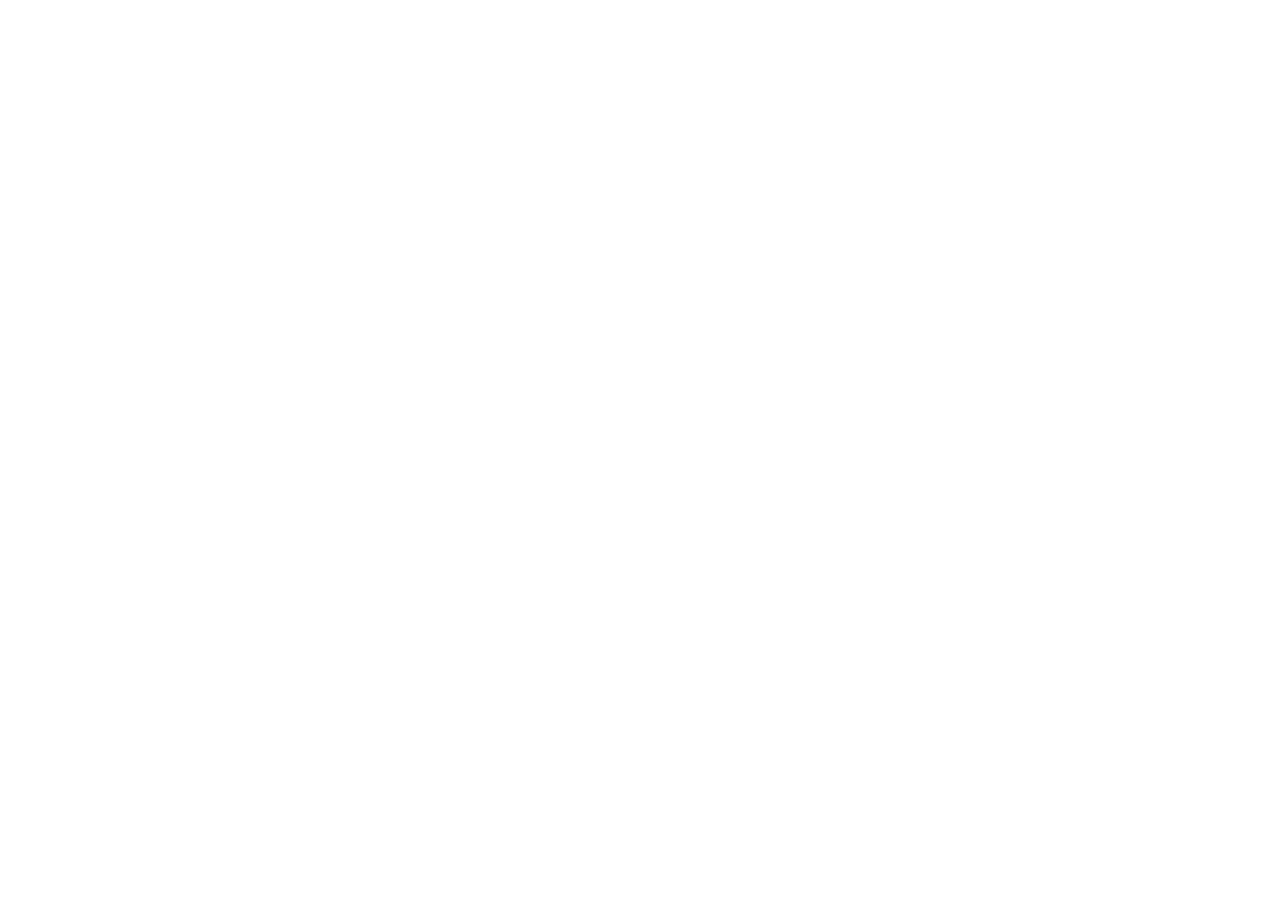
==== css-layouts/index.html @ 3e182be1 "docs creted" ====
<html lang="en">
<head>
    <meta charset="UTF-8">
    <meta http-equiv="X-UA-Compatible" content="IE=edge">
    <meta name="viewport" content="width=device-width, initial-scale=1.0">
    <title>Css Layouts</title>
    <link rel="stylesheet" href="style.css">
</head>
<body>
    <!-- To get started you have to define a container element as a grid with display: grid, set the column and row sizes with grid-template-columns and grid-template-rows, and then place its child elements into the grid with grid-column and grid-row.  -->

    <!-- Before diving into the concepts of Grid it’s important to understand the terminology. Since the terms involved here are all kinda conceptually similar, it’s easy to confuse them with one another if you don’t first memorize their meanings defined by the Grid specification. But don’t worry, there aren’t many of them. 
    
    Grid Container
    The element on which display: grid is applied. It’s the direct parent of all the grid items. In this example container is the grid container.

    <div class="container">
        <div class="item item-1"> </div>
        <div class="item item-2"> </div>
        <div class="item item-3"> </div>
    </div>-->
</body>
</html>
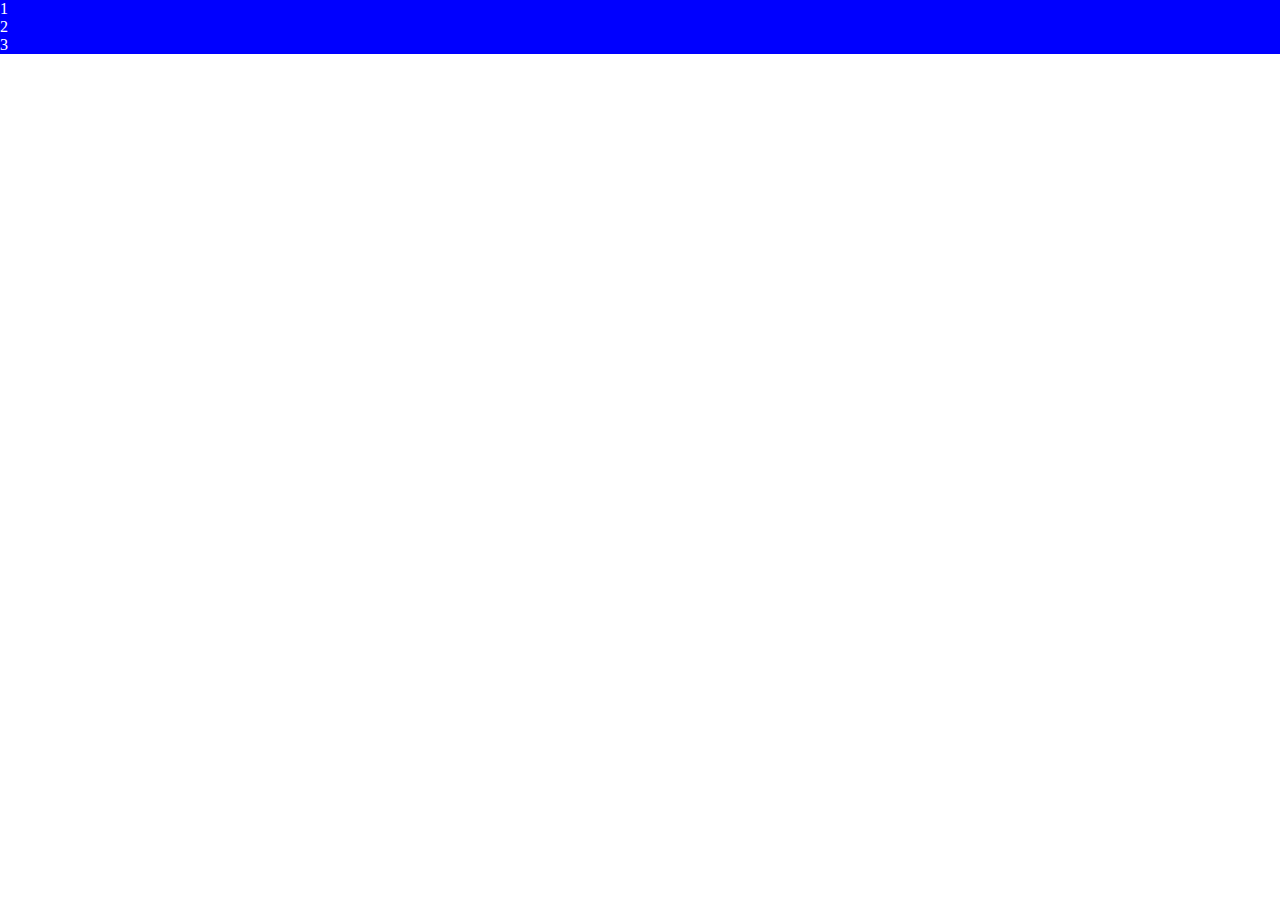
==== commit 3546d831: "grid terminology and property for reference created" ====
--- a/css-layouts/index.html
+++ b/css-layouts/index.html
@@ -12,12 +12,82 @@
     <!-- Before diving into the concepts of Grid it’s important to understand the terminology. Since the terms involved here are all kinda conceptually similar, it’s easy to confuse them with one another if you don’t first memorize their meanings defined by the Grid specification. But don’t worry, there aren’t many of them. 
     
     Grid Container
+    ----------------- 
     The element on which display: grid is applied. It’s the direct parent of all the grid items. In this example container is the grid container.
 
     <div class="container">
         <div class="item item-1"> </div>
         <div class="item item-2"> </div>
         <div class="item item-3"> </div>
-    </div>-->
+    </div>
+
+    Grid Line
+    -------------
+    The dividing lines that make up the structure of the grid. They can be either vertical (“column grid lines”) or horizontal (“row grid lines”) and reside on either side of a row or column. Here the yellow line is an example of a column grid line.
+
+    Grid Track
+    -------------
+    The space between two adjacent grid lines. You can think of them as the columns or rows of the grid. Here’s the grid track between the second and third-row grid lines.
+
+    Grid Area
+    -----------
+    The total space surrounded by four grid lines. A grid area may be composed of any number of grid cells. Here’s the grid area between row grid lines 1 and 3, and column grid lines 1 and 3.
+
+    Grid Item
+    The children (i.e. direct descendants) of the grid container. Here the item elements are grid items, but sub-item isn’t.
+
+    <div class="container">
+        <div class="item"> </div>
+        <div class="item">
+            <p class="sub-item"> </p>
+        </div>
+        <div class="item"> </div>
+    </div>
+    Grid Cell
+    -----------
+    The space between two adjacent row and two adjacent column grid lines. It’s a single “unit” of the grid
+
+    Properties for the Grid container
+    ---------------------------------
+    display
+    grid-template-columns
+    grid-template-rows
+    grid-template-areas
+    grid-template
+    grid-column-gap
+    grid-row-gap
+    grid-gap
+    justify-items
+    align-items
+    place-items
+    justify-content 
+    align-content
+    place-content
+    grid-auto-columns
+    grid-auto-rows
+    grid-auto-flow
+    grid
+
+    Properties for Grid items
+    -------------------------
+    grid-column-start
+    grid-column-end
+    grid-row-start
+    grid-row-end
+    grid-column
+    grid-row
+    grid-area
+    justify-self
+    align-self
+    place-self
+
+
+-->
+
+    <div class="container">
+        <div class="item item-1">1</div>
+        <div class="item item-2">2</div>
+        <div class="item item-3">3</div>
+    </div>
 </body>
 </html>--- a/css-layouts/style.css
+++ b/css-layouts/style.css
@@ -0,0 +1,11 @@
+*{
+    margin: 0;
+    padding: 0;
+    box-sizing: border-box;
+}
+.container{
+    background-color: blue;
+    color: white;
+    display: grid;
+    
+}